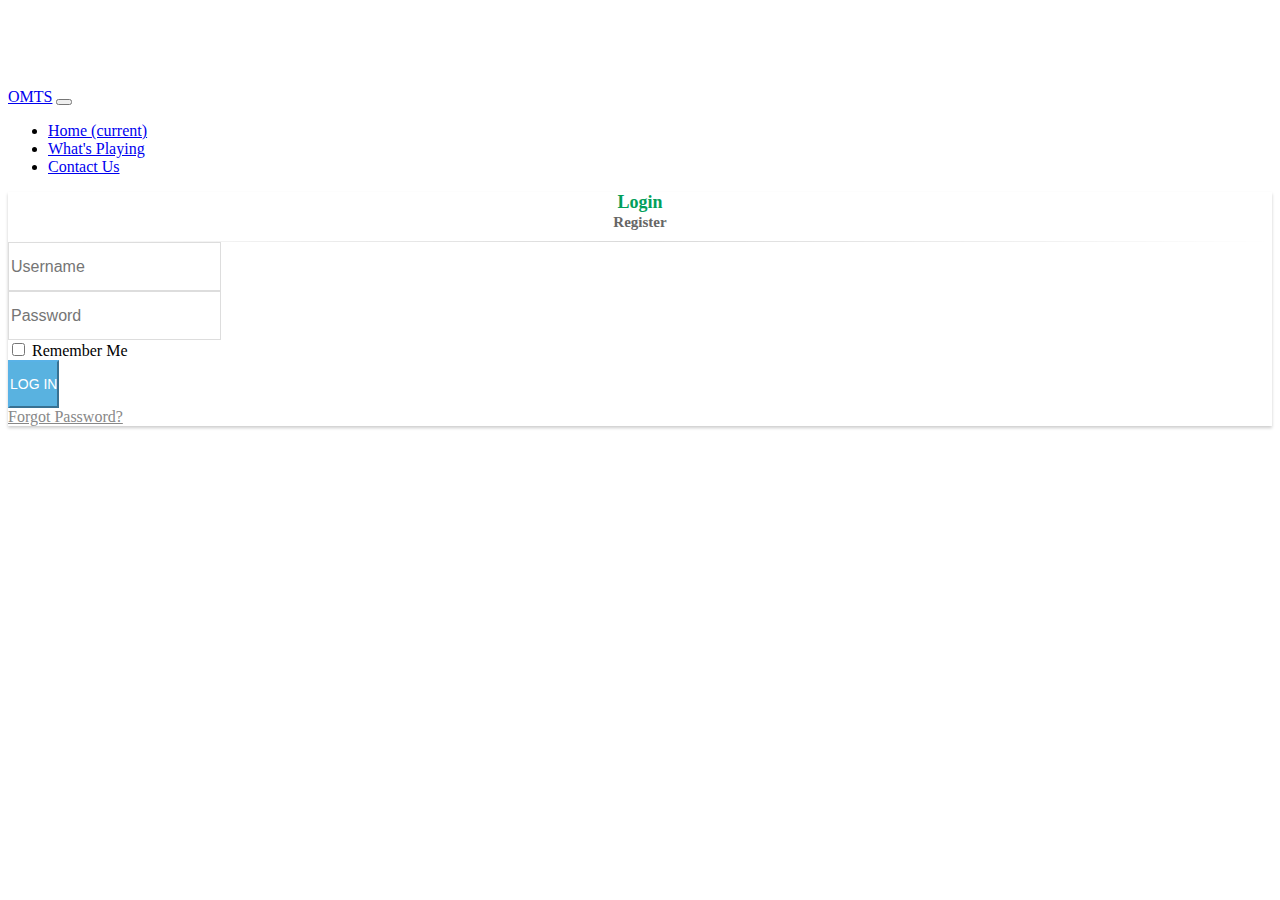
==== index.html @ 484f09cd "started to work on homepage, using bootstrap 4.0.0" ====
<!doctype html>
<html lang="en">
  <head>
    <meta charset="utf-8">
    <meta name="viewport" content="width=device-width, initial-scale=1, shrink-to-fit=no">
    <meta name="description" content="">
    <meta name="author" content="">
    <link rel="icon" href="./../bootstrap-4.0.0favicon.ico">

    <title>Starter Template for Bootstrap</title>

    <!-- Bootstrap core CSS -->
    <link href="./../bootstrap-4.0.0/dist/css/bootstrap.min.css" rel="stylesheet">
    <!--https://bootsnipp.com/snippets/featured/login-and-register-tabbed-form -->
    <!-- Custom styles for this template -->
    <link href="starter-template.css" rel="stylesheet">
  </head>
  <script>
  $(document).ready(function() {

      $('#login-form-link').click(function(e) {
      $("#login-form").delay(100).fadeIn(100);
      $("#register-form").fadeOut(100);
      $('#register-form-link').removeClass('active');
      $(this).addClass('active');
      e.preventDefault();
      });
      $('#register-form-link').click(function(e) {
      $("#register-form").delay(100).fadeIn(100);
      $("#login-form").fadeOut(100);
      $('#login-form-link').removeClass('active');
      $(this).addClass('active');
      e.preventDefault();
      });

      });

  </script>
  <body>

    <nav class="navbar navbar-expand-md navbar-dark bg-dark fixed-top">
      <a class="navbar-brand" href="#">OMTS</a>
      <button class="navbar-toggler" type="button" data-toggle="collapse" data-target="#navbarsExampleDefault" aria-controls="navbarsExampleDefault" aria-expanded="false" aria-label="Toggle navigation">
        <span class="navbar-toggler-icon"></span>
      </button>

      <div class="collapse navbar-collapse" id="navbarsExampleDefault">
        <ul class="navbar-nav mr-auto">
          <li class="nav-item active">
            <a class="nav-link" href="#">Home <span class="sr-only">(current)</span></a>
          </li>
          <li class="nav-item">
            <a class="nav-link" href="#">What's Playing</a>
          </li>
          <li class="nav-item">
            <a class="nav-link disabled" href="#">Contact Us</a>
          </li>
          <!--<li class="nav-item dropdown">
            <a class="nav-link dropdown-toggle" href="http://example.com" id="dropdown01" data-toggle="dropdown" aria-haspopup="true" aria-expanded="false">Dropdown</a>
            <div class="dropdown-menu" aria-labelledby="dropdown01">
              <a class="dropdown-item" href="#">Action</a>
              <a class="dropdown-item" href="#">Another action</a>
              <a class="dropdown-item" href="#">Something else here</a>
            </div>
          </li>-->
        </ul>
       <!-- <form class="form-inline my-2 my-lg-0">
          <input class="form-control mr-sm-2" type="text" placeholder="Search" aria-label="Search">
          <button class="btn btn-outline-success my-2 my-sm-0" type="submit">Search</button>
        </form>-->
      </div>
    </nav>

    <main role="main"></main>
      <div class="container">
        <div class="row">
            <div class="col-lg-2"></div>
            <div class="col-lg-8">
              <div class="panel panel-login">
                <div class="panel-heading">
                  <div class="row">
                    <div class="col-lg-6">
                      <a href="#" class="active" id="login-form-link">Login</a>
                    </div>
                    <div class="col-lg-6">
                      <a href="#" id="register-form-link">Register</a>
                    </div>
                  </div>
                  <hr>
                </div>
                <div class="panel-body">
                  <div class="row">
                    <div class="col-lg-2"></div>
                    <div class="col-lg-8">
                      <form id="login-form" action="#" method="post" role="form" style="display: block;">
                        <div class="form-group">
                          <input type="text" name="username" id="username" tabindex="1" class="form-control" placeholder="Username" value="">
                        </div>
                        <div class="form-group">
                          <input type="password" name="password" id="password" tabindex="2" class="form-control" placeholder="Password">
                        </div>
                        <div class="form-group text-center">
                          <input type="checkbox" tabindex="3" class="" name="remember" id="remember">
                          <label for="remember"> Remember Me</label>
                        </div>
                        <div class="form-group">
                          <div class="row">
                            <div class="col-lg-2"></div>
                            <div class="col-lg-8">
                              <input type="submit" name="login-submit" id="login-submit" tabindex="4" class="form-control btn btn-login" value="Log In">
                            </div>
                            <div class="col-lg-2"></div>
                          </div>
                        </div>
                        <div class="form-group">
                          <div class="row">
                            <div class="col-lg-12">
                              <div class="text-center">
                                <a href="#" tabindex="5" class="forgot-password">Forgot Password?</a>
                              </div>
                            </div>
                          </div>
                        </div>
                      </form>
                      <form id="register-form" action="#" method="post" role="form" style="display: none;">
                        <div class="form-group">
                          <input type="text" name="username" id="username" tabindex="1" class="form-control" placeholder="Username" value="">
                        </div>
                        <div class="form-group">
                          <input type="email" name="email" id="email" tabindex="1" class="form-control" placeholder="Email Address" value="">
                        </div>
                        <div class="form-group">
                          <input type="password" name="password" id="password" tabindex="2" class="form-control" placeholder="Password">
                        </div>
                        <div class="form-group">
                          <input type="password" name="confirm-password" id="confirm-password" tabindex="2" class="form-control" placeholder="Confirm Password">
                        </div>
                        <div class="form-group">
                          <div class="row">
                            <div class="col-lg-2">
                              <input type="submit" name="register-submit" id="register-submit" tabindex="4" class="form-control btn btn-register" value="Register Now">
                            </div>
                          </div>
                        </div>
                      </form>
                    </div>
                    <div class="col-lg-2"></div>
                  </div>
                </div>
              </div>
            </div>
            <div class="col-lg-2"></div>
          </div>
        </div>
    </main><!-- /.container -->

    <!-- Bootstrap core JavaScript
    ================================================== -->
    <!-- Placed at the end of the document so the pages load faster -->
    <script src="https://code.jquery.com/jquery-3.2.1.slim.min.js" integrity="sha384-KJ3o2DKtIkvYIK3UENzmM7KCkRr/rE9/Qpg6aAZGJwFDMVNA/GpGFF93hXpG5KkN" crossorigin="anonymous"></script>
    <script>window.jQuery || document.write('<script src="../../../../assets/js/vendor/jquery-slim.min.js"><\/script>')</script>
    <script src="./../bootstrap-4.0.0/assets/js/vendor/popper.min.js"></script>
    <script src="./../bootstrap-4.0.0/dist/js/bootstrap.min.js"></script>
  </body>
</html>
---- starter-template.css ----
body {
  padding-top: 5rem;
}
.starter-template {
  padding: 3rem 1.5rem;
  text-align: center;
}
.panel-login {
border-color: #ccc;
-webkit-box-shadow: 0px 2px 3px 0px rgba(0,0,0,0.2);
-moz-box-shadow: 0px 2px 3px 0px rgba(0,0,0,0.2);
box-shadow: 0px 2px 3px 0px rgba(0,0,0,0.2);
}
.panel-login>.panel-heading {
color: #00415d;
background-color: #fff;
border-color: #fff;
text-align:center;
}
.panel-login>.panel-heading a{
text-decoration: none;
color: #666;
font-weight: bold;
font-size: 15px;
-webkit-transition: all 0.1s linear;
-moz-transition: all 0.1s linear;
transition: all 0.1s linear;
}
.panel-login>.panel-heading a.active{
color: #029f5b;
font-size: 18px;
}
.panel-login>.panel-heading hr{
margin-top: 10px;
margin-bottom: 0px;
clear: both;
border: 0;
height: 1px;
background-image: -webkit-linear-gradient(left,rgba(0, 0, 0, 0),rgba(0, 0, 0, 0.15),rgba(0, 0, 0, 0));
background-image: -moz-linear-gradient(left,rgba(0,0,0,0),rgba(0,0,0,0.15),rgba(0,0,0,0));
background-image: -ms-linear-gradient(left,rgba(0,0,0,0),rgba(0,0,0,0.15),rgba(0,0,0,0));
background-image: -o-linear-gradient(left,rgba(0,0,0,0),rgba(0,0,0,0.15),rgba(0,0,0,0));
}
.panel-login input[type="text"],.panel-login input[type="email"],.panel-login input[type="password"] {
height: 45px;
border: 1px solid #ddd;
font-size: 16px;
-webkit-transition: all 0.1s linear;
-moz-transition: all 0.1s linear;
transition: all 0.1s linear;
}
.panel-login input:hover,
.panel-login input:focus {
outline:none;
-webkit-box-shadow: none;
-moz-box-shadow: none;
box-shadow: none;
border-color: #ccc;
}
.btn-login {
background-color: #59B2E0;
outline: none;
color: #fff;
font-size: 14px;
height: auto;
font-weight: normal;
padding: 14px 0;
text-transform: uppercase;
border-color: #59B2E6;
}
.btn-login:hover,
.btn-login:focus {
color: #fff;
background-color: #53A3CD;
border-color: #53A3CD;
}
.forgot-password {
text-decoration: underline;
color: #888;
}
.forgot-password:hover,
.forgot-password:focus {
text-decoration: underline;
color: #666;
}

.btn-register {
background-color: #1CB94E;
outline: none;
color: #fff;
font-size: 14px;
height: auto;
font-weight: normal;
padding: 14px 0;
text-transform: uppercase;
border-color: #1CB94A;
}
.btn-register:hover,
.btn-register:focus {
color: #fff;
background-color: #1CA347;
border-color: #1CA347;
}
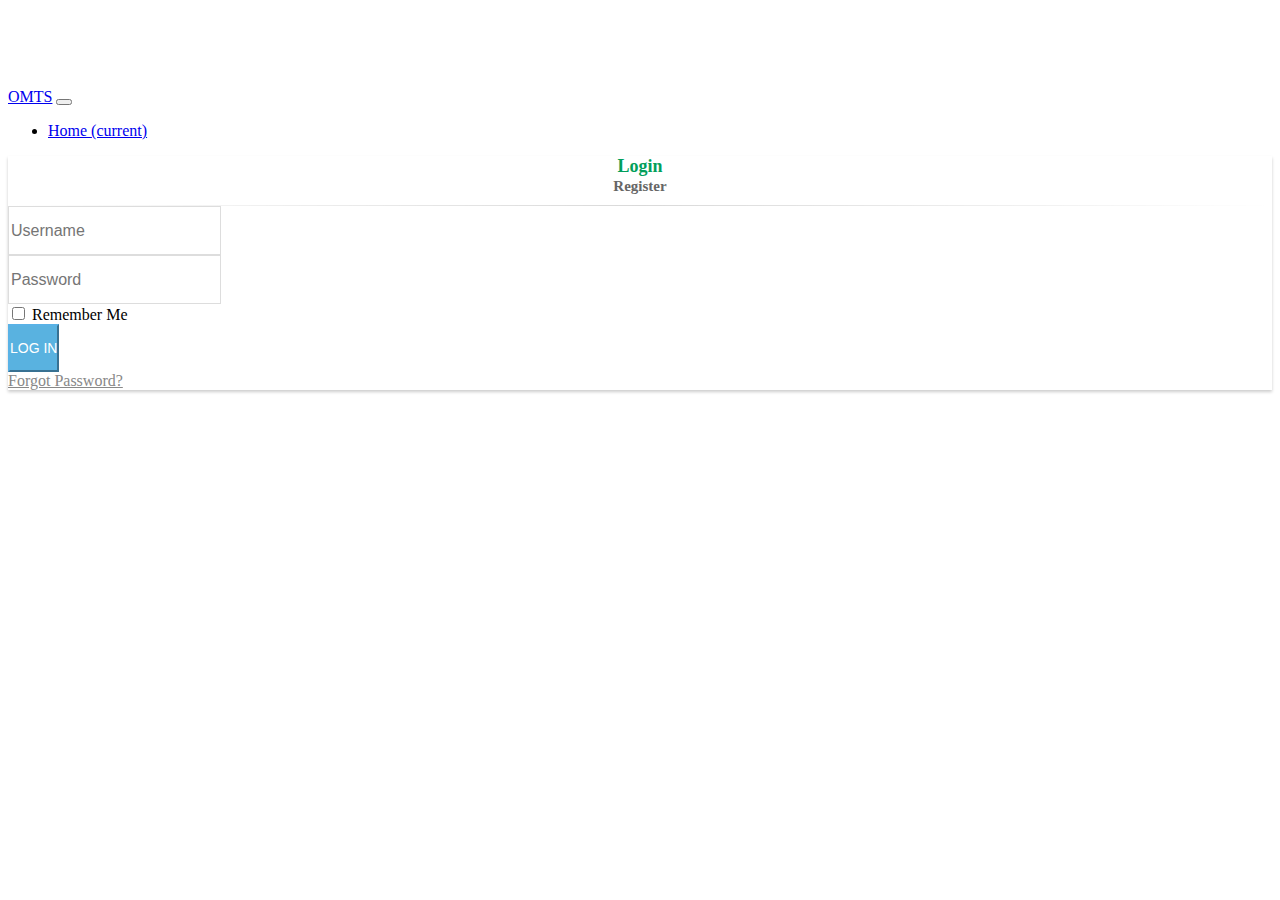
==== commit 81ef5032: "started customer page" ====
--- a/index.html
+++ b/index.html
@@ -49,12 +49,12 @@
           <li class="nav-item active">
             <a class="nav-link" href="#">Home <span class="sr-only">(current)</span></a>
           </li>
-          <li class="nav-item">
+          <!--<li class="nav-item">
             <a class="nav-link" href="#">What's Playing</a>
           </li>
           <li class="nav-item">
             <a class="nav-link disabled" href="#">Contact Us</a>
-          </li>
+          </li>-->
           <!--<li class="nav-item dropdown">
             <a class="nav-link dropdown-toggle" href="http://example.com" id="dropdown01" data-toggle="dropdown" aria-haspopup="true" aria-expanded="false">Dropdown</a>
             <div class="dropdown-menu" aria-labelledby="dropdown01">
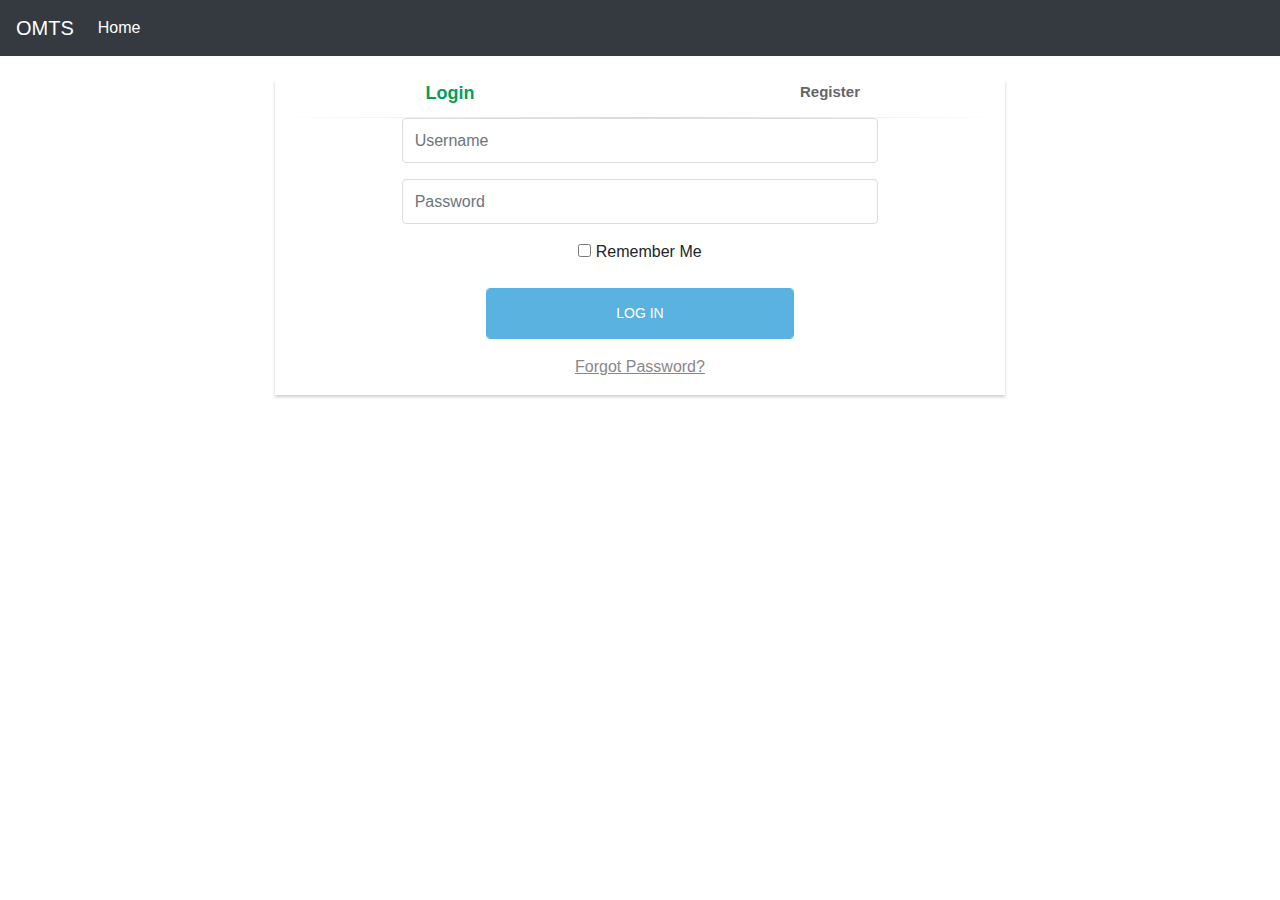
==== commit fb09ec55: "changed to cdns" ====
--- a/index.html
+++ b/index.html
@@ -10,7 +10,8 @@
     <title>Starter Template for Bootstrap</title>
 
     <!-- Bootstrap core CSS -->
-    <link href="./../bootstrap-4.0.0/dist/css/bootstrap.min.css" rel="stylesheet">
+    <link rel="stylesheet" href="https://maxcdn.bootstrapcdn.com/bootstrap/4.0.0/css/bootstrap.min.css" integrity="sha384-Gn5384xqQ1aoWXA+058RXPxPg6fy4IWvTNh0E263XmFcJlSAwiGgFAW/dAiS6JXm" crossorigin="anonymous">
+
     <!--https://bootsnipp.com/snippets/featured/login-and-register-tabbed-form -->
     <!-- Custom styles for this template -->
     <link href="starter-template.css" rel="stylesheet">
@@ -159,7 +160,7 @@
     <!-- Placed at the end of the document so the pages load faster -->
     <script src="https://code.jquery.com/jquery-3.2.1.slim.min.js" integrity="sha384-KJ3o2DKtIkvYIK3UENzmM7KCkRr/rE9/Qpg6aAZGJwFDMVNA/GpGFF93hXpG5KkN" crossorigin="anonymous"></script>
     <script>window.jQuery || document.write('<script src="../../../../assets/js/vendor/jquery-slim.min.js"><\/script>')</script>
-    <script src="./../bootstrap-4.0.0/assets/js/vendor/popper.min.js"></script>
-    <script src="./../bootstrap-4.0.0/dist/js/bootstrap.min.js"></script>
+    <script src="https://cdnjs.cloudflare.com/ajax/libs/popper.js/1.14.0/popper.min.js"></script>
+    <script src="./../bootstrap-4.0.0-dist/js/bootstrap.min.js"></script>
   </body>
 </html>
